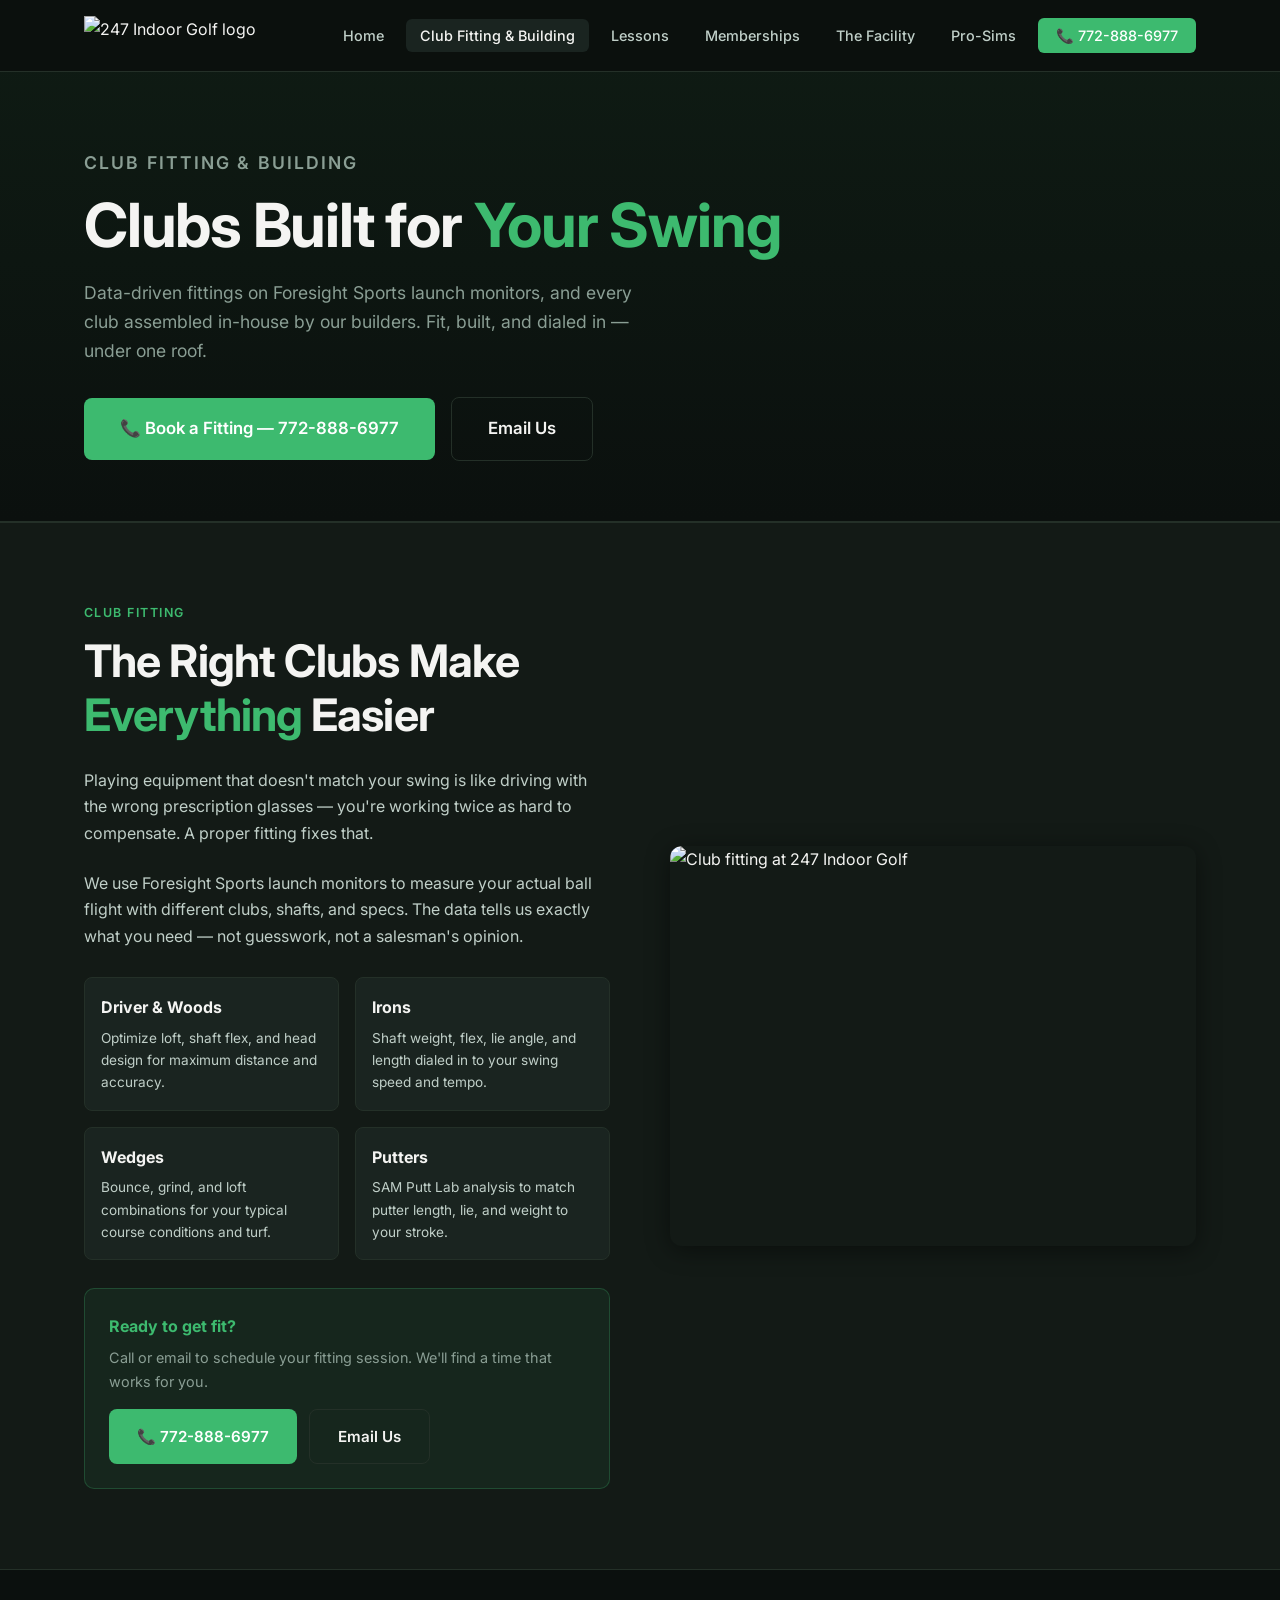
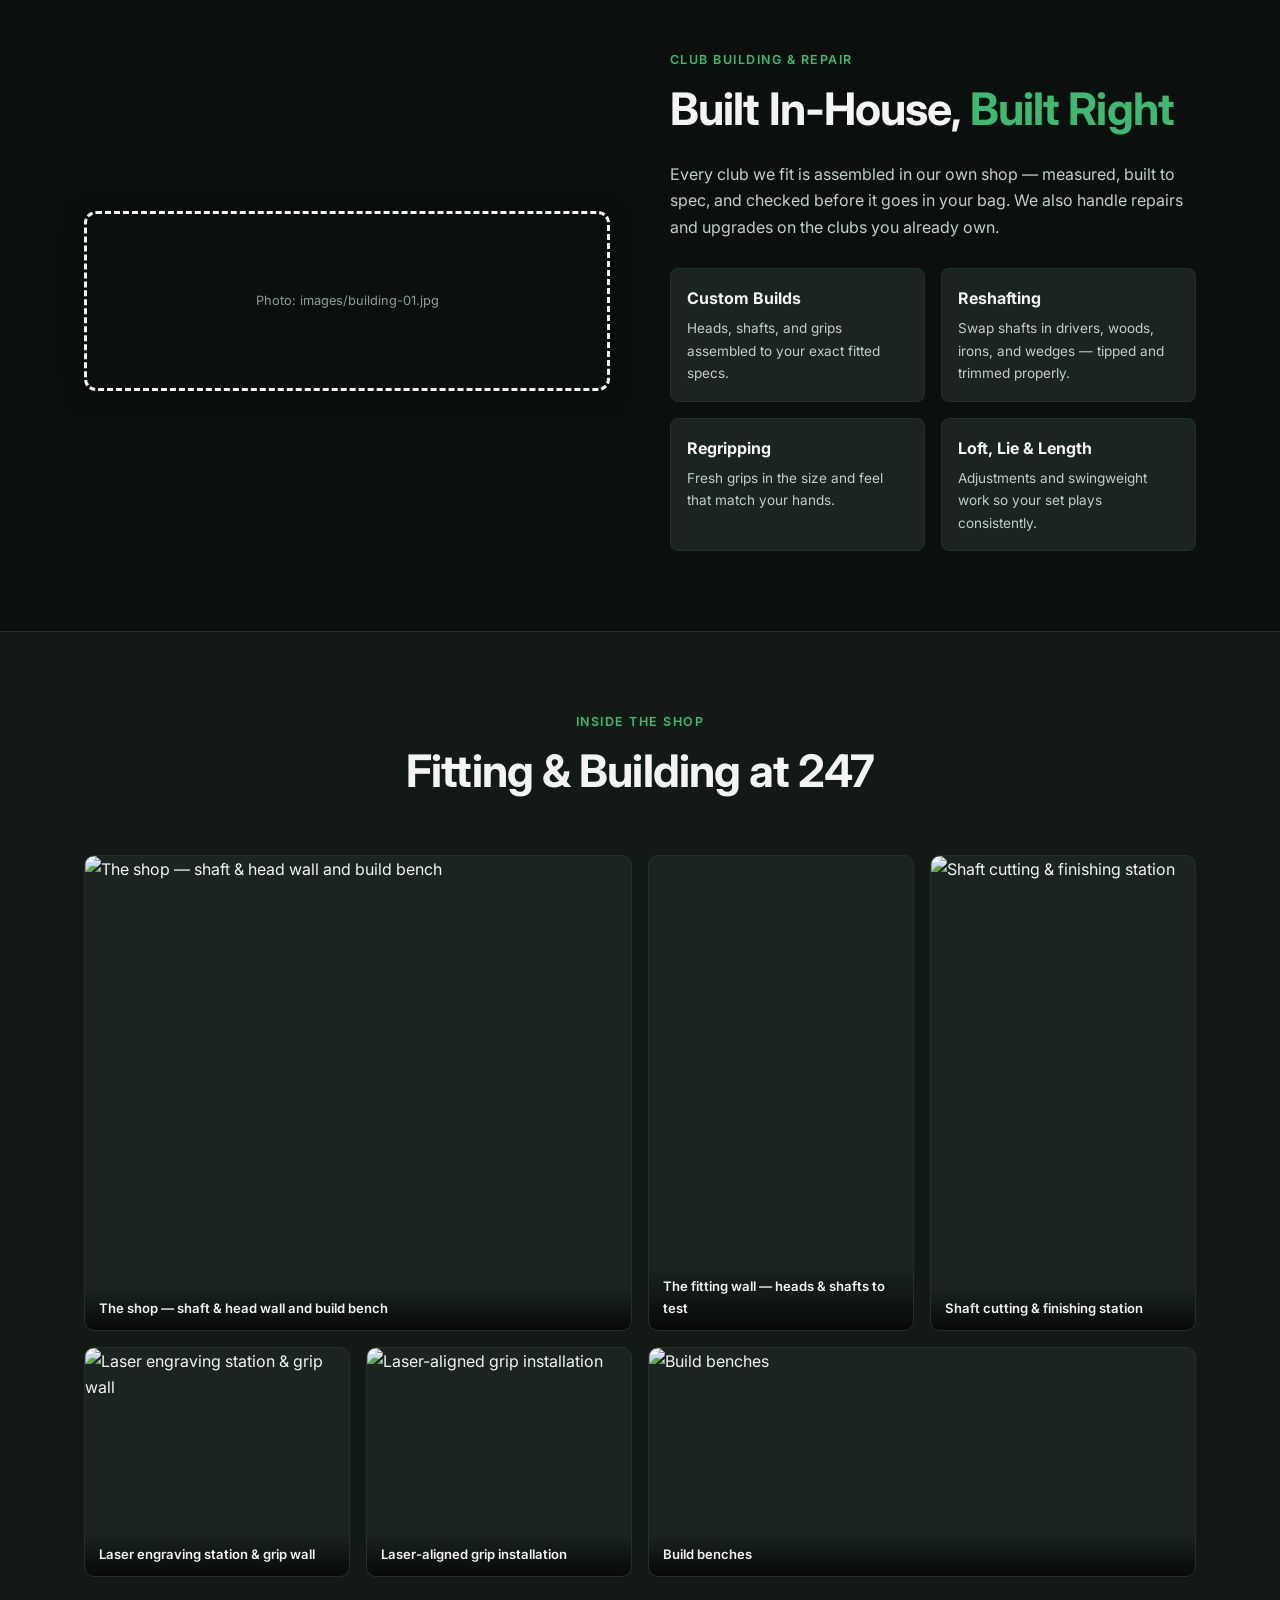
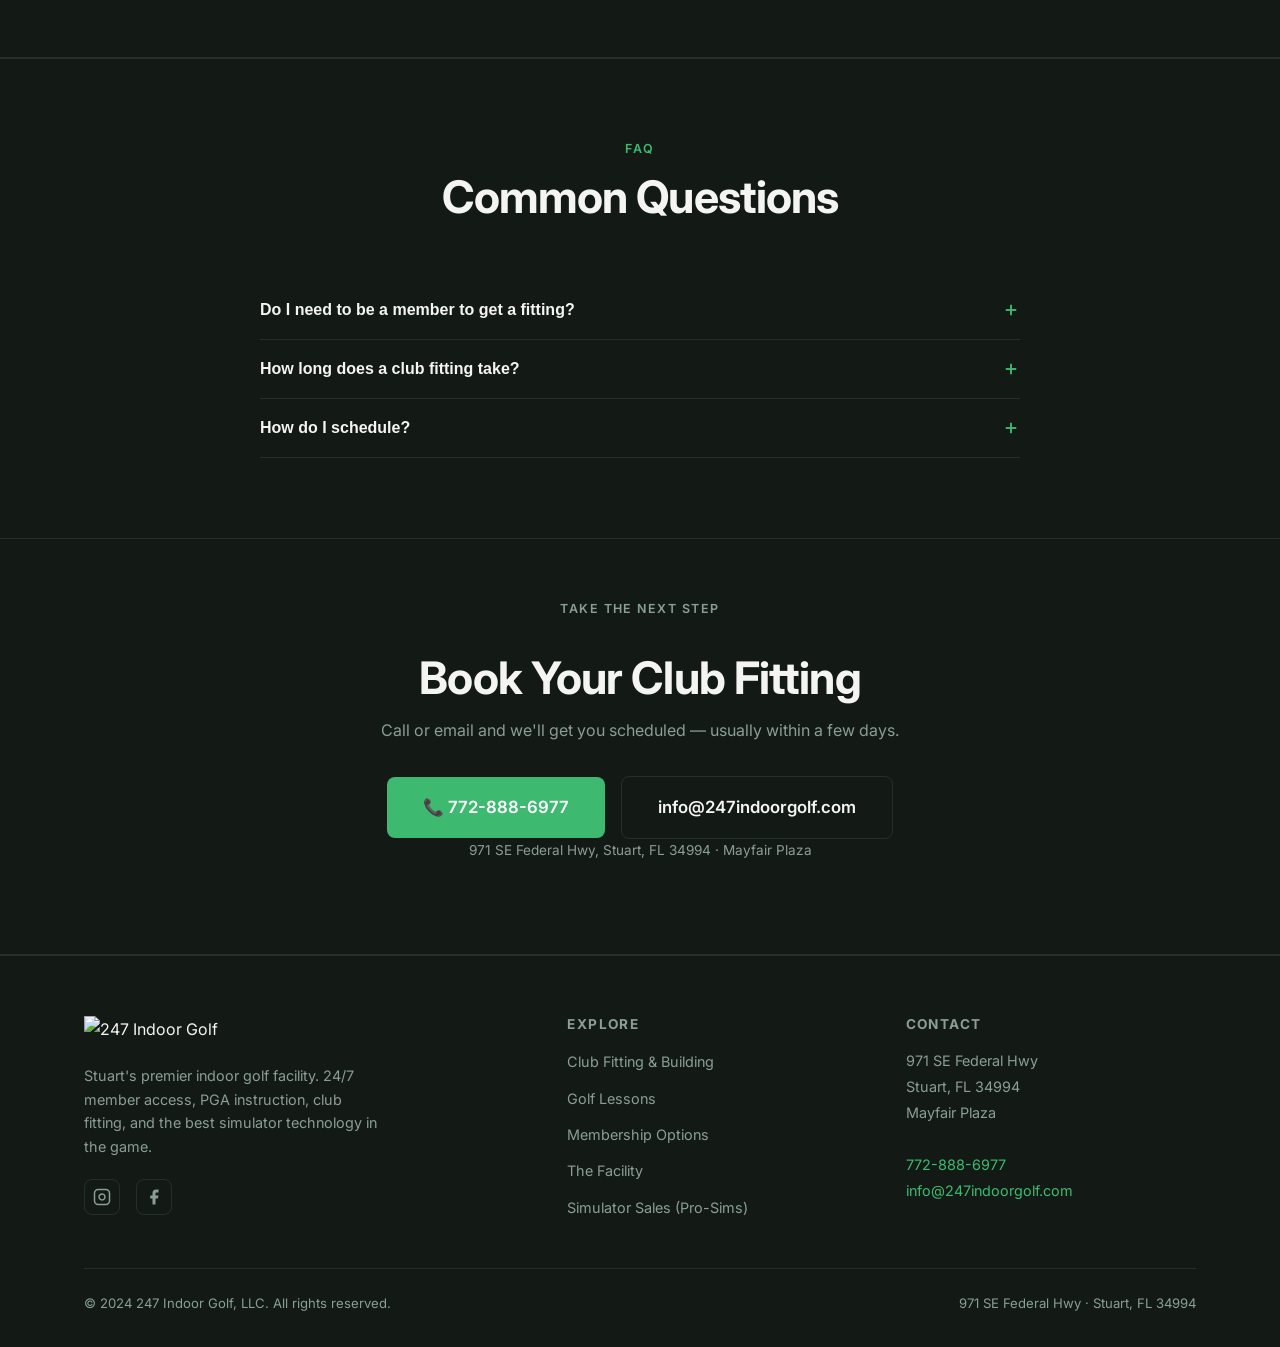
==== club-fitting.html @ b23a5844 "Add files via upload" ====
<!DOCTYPE html>
<html lang="en">
<head>
  <meta charset="UTF-8" />
  <meta name="viewport" content="width=device-width, initial-scale=1.0" />
  <title>Club Fitting &amp; Building — 247 Indoor Golf | Stuart, FL</title>
  <meta name="description" content="Data-driven club fitting and in-house club building, reshafting, and regripping at 247 Indoor Golf in Stuart, FL. Foresight Sports launch monitors. Call 772-888-6977." />
  <link rel="stylesheet" href="style.css" />
  <link rel="preconnect" href="https://fonts.googleapis.com" />
  <link href="https://fonts.googleapis.com/css2?family=Inter:wght@400;500;600;700;800&display=swap" rel="stylesheet" />
</head>
<body>

<!-- ===== NAVIGATION ===== -->
<nav>
  <div class="nav-inner">
    <a href="index.html" class="nav-logo">
      <img src="https://images.squarespace-cdn.com/content/v1/6166316d1df8aa4f96e77c75/2711233c-d9ce-49f9-80e0-e28127aa56ca/24-indoorgolf.png?format=300w" alt="247 Indoor Golf logo" />
    </a>
    <ul class="nav-links">
      <li><a href="index.html">Home</a></li>
      <li><a href="club-fitting.html" class="active">Club Fitting &amp; Building</a></li>
      <li><a href="lessons.html">Lessons</a></li>
      <li><a href="memberships.html">Memberships</a></li>
      <li><a href="facility.html">The Facility</a></li>
      <li><a href="pro-sims.html">Pro-Sims</a></li>
      <li><a href="tel:7728886977" class="nav-cta">📞 772-888-6977</a></li>
    </ul>
    <button class="nav-hamburger" onclick="toggleMenu()" aria-label="Menu">
      <span></span><span></span><span></span>
    </button>
  </div>
</nav>
<div class="mobile-menu" id="mobileMenu">
  <a href="index.html">Home</a>
  <a href="club-fitting.html">Club Fitting &amp; Building</a>
  <a href="lessons.html">Lessons</a>
  <a href="memberships.html">Memberships</a>
  <a href="facility.html">The Facility</a>
  <a href="pro-sims.html">Pro-Sims</a>
  <a href="tel:7728886977" class="mob-cta">📞 Call 772-888-6977</a>
</div>

<!-- ===== PAGE HERO ===== -->
<section class="page-hero" style="background: linear-gradient(180deg, #0f1c14 0%, var(--bg) 100%);">
  <div class="container">
    <p class="eyebrow">Club Fitting &amp; Building</p>
    <h1>Clubs Built for <span class="text-green">Your Swing</span></h1>
    <p>Data-driven fittings on Foresight Sports launch monitors, and every club assembled in-house by our builders. Fit, built, and dialed in — under one roof.</p>
    <div class="flex flex-wrap items-center mt-lg" style="gap:16px; margin-top:32px;">
      <a href="tel:7728886977" class="btn btn-primary btn-lg">📞 Book a Fitting — 772-888-6977</a>
      <a href="mailto:info@247indoorgolf.com" class="btn btn-outline btn-lg">Email Us</a>
    </div>
  </div>
</section>

<!-- ===== CLUB FITTING ===== -->
<section style="background: var(--bg2); border-top: 1px solid var(--border); border-bottom: 1px solid var(--border);">
  <div class="container">
    <div class="two-col flip">
      <div class="two-col-img">
        <img src="https://res.cloudinary.com/dxxf8iuoz/image/upload/v1781009701/facility-fitting-wall.jpg_aljvvd.jpg" alt="Club fitting at 247 Indoor Golf" loading="lazy" />
      </div>
      <div>
        <p class="eyebrow">Club Fitting</p>
        <h2>The Right Clubs Make <span class="text-green">Everything</span> Easier</h2>
        <p class="mt-md">Playing equipment that doesn't match your swing is like driving with the wrong prescription glasses — you're working twice as hard to compensate. A proper fitting fixes that.</p>
        <p class="mt-md">We use Foresight Sports launch monitors to measure your actual ball flight with different clubs, shafts, and specs. The data tells us exactly what you need — not guesswork, not a salesman's opinion.</p>

        <div style="margin-top:28px; display:grid; grid-template-columns:1fr 1fr; gap:16px;">
          <div style="background: var(--bg3); border-radius:8px; padding:16px; border:1px solid var(--border);">
            <div style="font-weight:700; margin-bottom:6px;">Driver &amp; Woods</div>
            <p style="font-size:0.85rem;">Optimize loft, shaft flex, and head design for maximum distance and accuracy.</p>
          </div>
          <div style="background: var(--bg3); border-radius:8px; padding:16px; border:1px solid var(--border);">
            <div style="font-weight:700; margin-bottom:6px;">Irons</div>
            <p style="font-size:0.85rem;">Shaft weight, flex, lie angle, and length dialed in to your swing speed and tempo.</p>
          </div>
          <div style="background: var(--bg3); border-radius:8px; padding:16px; border:1px solid var(--border);">
            <div style="font-weight:700; margin-bottom:6px;">Wedges</div>
            <p style="font-size:0.85rem;">Bounce, grind, and loft combinations for your typical course conditions and turf.</p>
          </div>
          <div style="background: var(--bg3); border-radius:8px; padding:16px; border:1px solid var(--border);">
            <div style="font-weight:700; margin-bottom:6px;">Putters</div>
            <p style="font-size:0.85rem;">SAM Putt Lab analysis to match putter length, lie, and weight to your stroke.</p>
          </div>
        </div>

        <div style="background: rgba(61,186,111,0.08); border: 1px solid rgba(61,186,111,0.25); border-radius: 10px; padding: 24px; margin-top: 28px;">
          <p style="font-weight:700; color:var(--green); margin-bottom:6px;">Ready to get fit?</p>
          <p style="font-size:0.9rem; color:var(--muted);">Call or email to schedule your fitting session. We'll find a time that works for you.</p>
          <div style="display:flex; gap:12px; flex-wrap:wrap; margin-top:16px;">
            <a href="tel:7728886977" class="btn btn-primary">📞 772-888-6977</a>
            <a href="mailto:info@247indoorgolf.com" class="btn btn-outline">Email Us</a>
          </div>
        </div>
      </div>
    </div>
  </div>
</section>
<!-- ===== CLUB BUILDING ===== -->
<section>
  <div class="container">
    <div class="two-col">
      <div class="two-col-img">
        <img src="images/building-01.jpg" alt="Club building workbench at 247 Indoor Golf" loading="lazy" onerror="this.parentNode.classList.add('photo-missing'); this.parentNode.setAttribute('data-file','images/building-01.jpg');" />
      </div>
      <div>
        <p class="eyebrow">Club Building &amp; Repair</p>
        <h2>Built In-House, <span class="text-green">Built Right</span></h2>
        <p class="mt-md">Every club we fit is assembled in our own shop — measured, built to spec, and checked before it goes in your bag. We also handle repairs and upgrades on the clubs you already own.</p>
        <div style="margin-top:28px; display:grid; grid-template-columns:1fr 1fr; gap:16px;">
          <div style="background: var(--bg3); border-radius:8px; padding:16px; border:1px solid var(--border);">
            <div style="font-weight:700; margin-bottom:6px;">Custom Builds</div>
            <p style="font-size:0.85rem;">Heads, shafts, and grips assembled to your exact fitted specs.</p>
          </div>
          <div style="background: var(--bg3); border-radius:8px; padding:16px; border:1px solid var(--border);">
            <div style="font-weight:700; margin-bottom:6px;">Reshafting</div>
            <p style="font-size:0.85rem;">Swap shafts in drivers, woods, irons, and wedges — tipped and trimmed properly.</p>
          </div>
          <div style="background: var(--bg3); border-radius:8px; padding:16px; border:1px solid var(--border);">
            <div style="font-weight:700; margin-bottom:6px;">Regripping</div>
            <p style="font-size:0.85rem;">Fresh grips in the size and feel that match your hands.</p>
          </div>
          <div style="background: var(--bg3); border-radius:8px; padding:16px; border:1px solid var(--border);">
            <div style="font-weight:700; margin-bottom:6px;">Loft, Lie &amp; Length</div>
            <p style="font-size:0.85rem;">Adjustments and swingweight work so your set plays consistently.</p>
          </div>
        </div>
      </div>
    </div>
  </div>
</section>

<!-- ===== PHOTO GALLERY ===== -->
<section style="background: var(--bg2); border-top: 1px solid var(--border); border-bottom: 1px solid var(--border);">
  <div class="container">
    <div class="section-header text-center">
      <p class="eyebrow">Inside the Shop</p>
      <h2 class="section-title">Fitting &amp; Building at 247</h2>
    </div>
    <div class="gallery-grid">
      <figure class="gallery-item big"><img src="images/fitting-01.jpg" alt="The shop — shaft &amp; head wall and build bench" loading="lazy" /><figcaption>The shop — shaft &amp; head wall and build bench</figcaption></figure>
      <figure class="gallery-item tall"><video src="images/fitting-wall.mp4" poster="images/fitting-wall-poster.jpg" autoplay muted loop playsinline preload="metadata" aria-label="Walking the fitting wall"></video><figcaption>The fitting wall — heads &amp; shafts to test</figcaption></figure>
      <figure class="gallery-item tall"><img src="images/building-02.jpg" alt="Shaft cutting &amp; finishing station" loading="lazy" /><figcaption>Shaft cutting &amp; finishing station</figcaption></figure>
      <figure class="gallery-item"><img src="images/building-03.jpg" alt="Laser engraving station &amp; grip wall" loading="lazy" /><figcaption>Laser engraving station &amp; grip wall</figcaption></figure>
      <figure class="gallery-item"><img src="images/building-04.jpg" alt="Laser-aligned grip installation" loading="lazy" /><figcaption>Laser-aligned grip installation</figcaption></figure>
      <figure class="gallery-item wide"><img src="images/building-05.jpg" alt="Build benches" loading="lazy" /><figcaption>Build benches</figcaption></figure>
    </div>
  </div>
</section>

<!-- ===== FAQ ===== -->
<section style="background: var(--bg2); border-top: 1px solid var(--border);">
  <div class="container">
    <div class="section-header text-center">
      <p class="eyebrow">FAQ</p>
      <h2 class="section-title">Common Questions</h2>
    </div>
    <div class="faq-list">
      <div class="faq-item">
        <button class="faq-question" onclick="toggleFaq(this)" aria-expanded="false">
          Do I need to be a member to get a fitting?
          <svg width="18" height="18" fill="none" stroke="currentColor" stroke-width="2.5" viewBox="0 0 24 24"><line x1="12" y1="5" x2="12" y2="19"/><line x1="5" y1="12" x2="19" y2="12"/></svg>
        </button>
        <div class="faq-answer">No — fittings and club building are open to everyone. Members can come back anytime to practice with their new clubs on the same launch monitors.</div>
      </div>
      <div class="faq-item">
        <button class="faq-question" onclick="toggleFaq(this)" aria-expanded="false">
          How long does a club fitting take?
          <svg width="18" height="18" fill="none" stroke="currentColor" stroke-width="2.5" viewBox="0 0 24 24"><line x1="12" y1="5" x2="12" y2="19"/><line x1="5" y1="12" x2="19" y2="12"/></svg>
        </button>
        <div class="faq-answer">A full-bag fitting typically takes 2–3 hours. Individual category fittings (irons only, driver only, putter only) usually take 60–90 minutes. We'll give you a clear time estimate when you schedule.</div>
      </div>
      <div class="faq-item">
        <button class="faq-question" onclick="toggleFaq(this)" aria-expanded="false">
          How do I schedule?
          <svg width="18" height="18" fill="none" stroke="currentColor" stroke-width="2.5" viewBox="0 0 24 24"><line x1="12" y1="5" x2="12" y2="19"/><line x1="5" y1="12" x2="19" y2="12"/></svg>
        </button>
        <div class="faq-answer">Just call or email us. We'll find a time that works with your schedule. Call 772-888-6977 or email info@247indoorgolf.com.</div>
      </div>
    </div>
  </div>
</section>

<!-- ===== BOTTOM CTA ===== -->
<section class="cta-band">
  <div class="container">
    <p class="eyebrow">Take the Next Step</p>
    <h2>Book Your Club Fitting</h2>
    <p>Call or email and we'll get you scheduled — usually within a few days.</p>
    <div class="cta-actions">
      <a href="tel:7728886977" class="btn btn-primary btn-lg">📞 772-888-6977</a>
      <a href="mailto:info@247indoorgolf.com" class="btn btn-outline btn-lg">info@247indoorgolf.com</a>
    </div>
    <p class="mt-md text-muted" style="font-size:0.85rem;">971 SE Federal Hwy, Stuart, FL 34994 · Mayfair Plaza</p>
  </div>
</section>
<!-- ===== FOOTER ===== -->
<footer>
  <div class="container">
    <div class="footer-grid">
      <div class="footer-brand">
        <img src="https://images.squarespace-cdn.com/content/v1/6166316d1df8aa4f96e77c75/2711233c-d9ce-49f9-80e0-e28127aa56ca/24-indoorgolf.png?format=300w" alt="247 Indoor Golf" style="height:36px; width:auto; margin-bottom:12px;" />
        <p>Stuart's premier indoor golf facility. 24/7 member access, PGA instruction, club fitting, and the best simulator technology in the game.</p>
        <div class="social-links mt-md" style="margin-top:20px;">
          <a href="https://www.instagram.com/247_indoor_golf" target="_blank" rel="noopener" aria-label="Instagram">
            <svg width="18" height="18" fill="none" stroke="currentColor" stroke-width="2" viewBox="0 0 24 24"><rect x="2" y="2" width="20" height="20" rx="5" ry="5"/><path d="M16 11.37A4 4 0 1112.63 8 4 4 0 0116 11.37z"/><line x1="17.5" y1="6.5" x2="17.51" y2="6.5"/></svg>
          </a>
          <a href="https://www.facebook.com/247-Indoor-Golf-103747158373709" target="_blank" rel="noopener" aria-label="Facebook">
            <svg width="18" height="18" fill="currentColor" viewBox="0 0 24 24"><path d="M18 2h-3a5 5 0 00-5 5v3H7v4h3v8h4v-8h3l1-4h-4V7a1 1 0 011-1h3z"/></svg>
          </a>
        </div>
      </div>
      <div class="footer-col">
        <h4>Explore</h4>
        <ul class="footer-links">
          <li><a href="club-fitting.html">Club Fitting &amp; Building</a></li>
          <li><a href="lessons.html">Golf Lessons</a></li>
          <li><a href="memberships.html">Membership Options</a></li>
          <li><a href="facility.html">The Facility</a></li>
          <li><a href="pro-sims.html">Simulator Sales (Pro-Sims)</a></li>
        </ul>
      </div>
      <div class="footer-col footer-contact">
        <h4>Contact</h4>
        <p>971 SE Federal Hwy<br />Stuart, FL 34994<br />Mayfair Plaza<br /><br /><a href="tel:7728886977">772-888-6977</a><br /><a href="mailto:info@247indoorgolf.com">info@247indoorgolf.com</a></p>
      </div>
    </div>
    <div class="footer-bottom">
      <p>© 2024 247 Indoor Golf, LLC. All rights reserved.</p>
      <p style="color:var(--muted); font-size:0.82rem;">971 SE Federal Hwy · Stuart, FL 34994</p>
    </div>
  </div>
</footer>

<script>
function toggleMenu() {
  const m = document.getElementById('mobileMenu');
  m.classList.toggle('open');
}
document.addEventListener('click', function(e) {
  const menu = document.getElementById('mobileMenu');
  const btn = document.querySelector('.nav-hamburger');
  if (!menu.contains(e.target) && !btn.contains(e.target)) menu.classList.remove('open');
});
function toggleFaq(btn) {
  const expanded = btn.getAttribute('aria-expanded') === 'true';
  document.querySelectorAll('.faq-question').forEach(b => b.setAttribute('aria-expanded','false'));
  document.querySelectorAll('.faq-answer').forEach(a => a.classList.remove('open'));
  if (!expanded) {
    btn.setAttribute('aria-expanded','true');
    btn.nextElementSibling.classList.add('open');
  }
}
</script>
</body>
</html>
---- style.css ----
/* =============================================
   247 Indoor Golf — Global Stylesheet
   ============================================= */

/* --- Reset & Base --- */
*, *::before, *::after { box-sizing: border-box; margin: 0; padding: 0; }

:root {
  --bg:         #0b100e;
  --bg2:        #131a16;
  --bg3:        #1a2420;
  --green:      #3dba6f;
  --green-dark: #2a9456;
  --gold:       #c9a84c;
  --white:      #f4f4f2;
  --muted:      #8a9e94;
  --border:     #243028;
  --nav-h:      72px;
  --radius:     8px;
  --shadow:     0 4px 24px rgba(0,0,0,0.45);
}

html { scroll-behavior: smooth; }

body {
  background: var(--bg);
  color: var(--white);
  font-family: 'Inter', 'Segoe UI', system-ui, sans-serif;
  font-size: 16px;
  line-height: 1.65;
  -webkit-font-smoothing: antialiased;
}

img { display: block; max-width: 100%; height: auto; }
a  { color: inherit; text-decoration: none; }

/* --- Typography --- */
h1,h2,h3,h4 { font-weight: 700; line-height: 1.2; letter-spacing: -0.02em; }
h1 { font-size: clamp(2.2rem, 5vw, 3.8rem); }
h2 { font-size: clamp(1.8rem, 3.5vw, 2.8rem); }
h3 { font-size: clamp(1.2rem, 2vw, 1.5rem); }
h4 { font-size: 1.1rem; }
p  { color: #c0cfc8; }

.eyebrow {
  font-size: 0.78rem;
  font-weight: 600;
  letter-spacing: 0.12em;
  text-transform: uppercase;
  color: var(--green);
  margin-bottom: 0.75rem;
}

.section-title { margin-bottom: 1rem; }
.section-intro  { max-width: 640px; color: var(--muted); font-size: 1.05rem; margin-top: 0.5rem; }

/* --- Layout --- */
.container { max-width: 1160px; margin: 0 auto; padding: 0 24px; }
section { padding: 80px 0; }
.section-header { margin-bottom: 56px; }

/* --- Buttons --- */
.btn {
  display: inline-flex;
  align-items: center;
  gap: 8px;
  padding: 14px 28px;
  border-radius: var(--radius);
  font-weight: 600;
  font-size: 0.95rem;
  cursor: pointer;
  transition: all 0.18s ease;
  border: none;
  white-space: nowrap;
}
.btn-primary {
  background: var(--green);
  color: #fff;
}
.btn-primary:hover { background: var(--green-dark); transform: translateY(-1px); box-shadow: 0 6px 20px rgba(61,186,111,0.35); }

.btn-outline {
  background: transparent;
  color: var(--white);
  border: 1.5px solid var(--border);
}
.btn-outline:hover { border-color: var(--green); color: var(--green); }

.btn-gold {
  background: var(--gold);
  color: #0b100e;
}
.btn-gold:hover { background: #b8923e; transform: translateY(-1px); }

.btn-lg { padding: 17px 36px; font-size: 1.05rem; }
.btn-sm { padding: 10px 20px; font-size: 0.85rem; }

/* --- Navigation --- */
nav {
  position: fixed;
  top: 0; left: 0; right: 0;
  z-index: 1000;
  height: var(--nav-h);
  background: rgba(11,16,14,0.92);
  backdrop-filter: blur(12px);
  border-bottom: 1px solid var(--border);
  display: flex;
  align-items: center;
}

.nav-inner {
  max-width: 1160px;
  margin: 0 auto;
  padding: 0 24px;
  width: 100%;
  display: flex;
  align-items: center;
  justify-content: space-between;
}

.nav-logo { display: flex; align-items: center; gap: 10px; }
.nav-logo img { height: 40px; width: auto; }
.nav-logo-text { font-size: 1.15rem; font-weight: 700; letter-spacing: -0.01em; }
.nav-logo-text span { color: var(--green); }

.nav-links {
  display: flex;
  align-items: center;
  gap: 8px;
  list-style: none;
}
.nav-links a {
  padding: 8px 14px;
  border-radius: 6px;
  font-size: 0.9rem;
  font-weight: 500;
  color: #c0cfc8;
  transition: color 0.15s, background 0.15s;
}
.nav-links a:hover, .nav-links a.active { color: var(--white); background: var(--bg3); }
.nav-links .nav-cta { background: var(--green); color: #fff; padding: 9px 18px; }
.nav-links .nav-cta:hover { background: var(--green-dark); }

.nav-hamburger { display: none; flex-direction: column; gap: 5px; cursor: pointer; padding: 8px; }
.nav-hamburger span { display: block; width: 24px; height: 2px; background: var(--white); border-radius: 2px; transition: all 0.2s; }

/* Mobile nav */
.mobile-menu {
  display: none;
  position: fixed;
  top: var(--nav-h);
  left: 0; right: 0;
  background: var(--bg2);
  border-bottom: 1px solid var(--border);
  padding: 20px 24px 28px;
  z-index: 999;
  flex-direction: column;
  gap: 4px;
}
.mobile-menu.open { display: flex; }
.mobile-menu a {
  display: block;
  padding: 12px 16px;
  border-radius: 6px;
  font-size: 1rem;
  font-weight: 500;
  color: #c0cfc8;
}
.mobile-menu a:hover { color: var(--white); background: var(--bg3); }
.mobile-menu .mob-cta { margin-top: 12px; background: var(--green); color: #fff; text-align: center; border-radius: var(--radius); padding: 14px; font-weight: 600; }

/* --- Hero --- */
.hero {
  min-height: 100vh;
  display: flex;
  align-items: center;
  position: relative;
  overflow: hidden;
  padding-top: var(--nav-h);
}

.hero-bg {
  position: absolute;
  inset: 0;
  background-image: url('https://res.cloudinary.com/dxxf8iuoz/image/upload/v1781009705/facility-overview.jpg_sojxbh.jpg');
  background-size: cover;
  background-position: center;
  filter: brightness(0.3);
}

.hero-gradient {
  position: absolute;
  inset: 0;
  background: linear-gradient(135deg, rgba(11,16,14,0.85) 40%, rgba(61,186,111,0.08) 100%);
}

.hero-content {
  position: relative;
  z-index: 2;
  max-width: 720px;
}

.hero-badge {
  display: inline-flex;
  align-items: center;
  gap: 8px;
  background: rgba(61,186,111,0.15);
  border: 1px solid rgba(61,186,111,0.3);
  color: var(--green);
  padding: 6px 14px;
  border-radius: 100px;
  font-size: 0.82rem;
  font-weight: 600;
  letter-spacing: 0.06em;
  text-transform: uppercase;
  margin-bottom: 24px;
}

.hero h1 { margin-bottom: 20px; }
.hero h1 em { font-style: normal; color: var(--green); }
.hero p { font-size: 1.15rem; color: #b0c4bb; max-width: 560px; margin-bottom: 36px; }

.hero-actions { display: flex; flex-wrap: wrap; gap: 14px; align-items: center; margin-bottom: 48px; }
.hero-phone { font-size: 1.4rem; font-weight: 700; color: var(--white); display: flex; align-items: center; gap: 10px; }
.hero-phone svg { color: var(--green); }

.hero-stats {
  display: flex;
  gap: 40px;
  flex-wrap: wrap;
}
.hero-stat .num { font-size: 2rem; font-weight: 800; color: var(--green); line-height: 1; }
.hero-stat .lbl { font-size: 0.8rem; color: var(--muted); margin-top: 4px; text-transform: uppercase; letter-spacing: 0.08em; }

/* --- Feature Cards --- */
.features-grid {
  display: grid;
  grid-template-columns: repeat(auto-fit, minmax(240px, 1fr));
  gap: 20px;
}

.feature-card {
  background: var(--bg2);
  border: 1px solid var(--border);
  border-radius: 12px;
  padding: 28px;
  transition: border-color 0.2s, transform 0.2s;
}
.feature-card:hover { border-color: var(--green); transform: translateY(-3px); }

.feature-icon {
  width: 48px; height: 48px;
  background: rgba(61,186,111,0.12);
  border-radius: 10px;
  display: flex; align-items: center; justify-content: center;
  margin-bottom: 16px;
  color: var(--green);
}
.feature-card h3 { margin-bottom: 8px; font-size: 1.1rem; }
.feature-card p { font-size: 0.9rem; }

/* --- CTA Bands --- */
.cta-band {
  background: var(--bg2);
  border-top: 1px solid var(--border);
  border-bottom: 1px solid var(--border);
  padding: 60px 0;
  text-align: center;
}
.cta-band h2 { margin-bottom: 12px; }
.cta-band p { color: var(--muted); max-width: 520px; margin: 0 auto 32px; }
.cta-actions { display: flex; justify-content: center; flex-wrap: wrap; gap: 16px; align-items: center; }
.cta-phone { font-size: 1.6rem; font-weight: 800; color: var(--green); }

/* --- Pricing --- */
.pricing-grid {
  display: grid;
  grid-template-columns: repeat(auto-fit, minmax(280px, 1fr));
  gap: 20px;
}

.price-card {
  background: var(--bg2);
  border: 1px solid var(--border);
  border-radius: 12px;
  padding: 32px;
  position: relative;
}
.price-card.featured {
  border-color: var(--green);
  background: linear-gradient(145deg, var(--bg2), #0f2018);
}
.price-badge {
  position: absolute;
  top: -12px; left: 50%; transform: translateX(-50%);
  background: var(--green);
  color: #fff;
  font-size: 0.72rem;
  font-weight: 700;
  letter-spacing: 0.08em;
  text-transform: uppercase;
  padding: 4px 14px;
  border-radius: 100px;
  white-space: nowrap;
}
.price-amount { font-size: 2.4rem; font-weight: 800; line-height: 1; margin: 16px 0 4px; }
.price-amount span { font-size: 1rem; font-weight: 400; color: var(--muted); }
.price-desc { font-size: 0.88rem; color: var(--muted); margin-bottom: 24px; }

.price-list { list-style: none; margin-bottom: 28px; }
.price-list li {
  display: flex; align-items: flex-start; gap: 10px;
  font-size: 0.9rem; color: #c0cfc8;
  padding: 7px 0;
  border-bottom: 1px solid var(--border);
}
.price-list li:last-child { border-bottom: none; }
.price-list li svg { color: var(--green); flex-shrink: 0; margin-top: 2px; }

/* --- Two-col layout --- */
.two-col {
  display: grid;
  grid-template-columns: 1fr 1fr;
  gap: 60px;
  align-items: center;
}
.two-col.flip { direction: rtl; }
.two-col.flip > * { direction: ltr; }

.two-col-img {
  border-radius: 12px;
  overflow: hidden;
  box-shadow: var(--shadow);
}
.two-col-img img { width: 100%; height: 400px; object-fit: cover; }

/* --- Testimonials --- */
.testimonials-grid {
  display: grid;
  grid-template-columns: repeat(auto-fit, minmax(300px, 1fr));
  gap: 20px;
}
.testimonial-card {
  background: var(--bg2);
  border: 1px solid var(--border);
  border-radius: 12px;
  padding: 28px;
}
.testimonial-stars { color: var(--gold); font-size: 1.1rem; margin-bottom: 12px; }
.testimonial-text { font-size: 0.95rem; color: #c0cfc8; margin-bottom: 20px; font-style: italic; }
.testimonial-author { font-weight: 600; font-size: 0.88rem; }
.testimonial-role { font-size: 0.8rem; color: var(--muted); }

/* --- Footer --- */
footer {
  background: var(--bg2);
  border-top: 1px solid var(--border);
  padding: 60px 0 32px;
}
.footer-grid {
  display: grid;
  grid-template-columns: 1.5fr 1fr 1fr;
  gap: 48px;
  margin-bottom: 48px;
}
.footer-brand p { font-size: 0.9rem; color: var(--muted); margin-top: 12px; max-width: 300px; }
.footer-col h4 { font-size: 0.85rem; font-weight: 700; text-transform: uppercase; letter-spacing: 0.1em; color: var(--muted); margin-bottom: 16px; }
.footer-links { list-style: none; display: flex; flex-direction: column; gap: 10px; }
.footer-links a { font-size: 0.9rem; color: #8a9e94; transition: color 0.15s; }
.footer-links a:hover { color: var(--white); }
.footer-contact p { font-size: 0.9rem; color: #8a9e94; line-height: 1.8; }
.footer-contact a { color: var(--green); }
.footer-contact a:hover { color: var(--green-dark); }
.footer-bottom {
  border-top: 1px solid var(--border);
  padding-top: 24px;
  display: flex;
  justify-content: space-between;
  align-items: center;
  flex-wrap: wrap;
  gap: 12px;
}
.footer-bottom p { font-size: 0.82rem; color: var(--muted); }
.social-links { display: flex; gap: 16px; }
.social-links a {
  width: 36px; height: 36px;
  border: 1px solid var(--border);
  border-radius: 8px;
  display: flex; align-items: center; justify-content: center;
  color: var(--muted);
  transition: all 0.15s;
}
.social-links a:hover { border-color: var(--green); color: var(--green); }

/* --- Page Hero (inner pages) --- */
.page-hero {
  padding: calc(var(--nav-h) + 60px) 0 60px;
  background: linear-gradient(180deg, var(--bg2) 0%, var(--bg) 100%);
  border-bottom: 1px solid var(--border);
}
.page-hero .eyebrow { margin-bottom: 12px; }
.page-hero p { font-size: 1.1rem; color: var(--muted); max-width: 580px; margin-top: 16px; }

/* --- Accordion / FAQ --- */
.faq-list { max-width: 760px; margin: 0 auto; }
.faq-item {
  border-bottom: 1px solid var(--border);
}
.faq-question {
  width: 100%;
  background: none;
  border: none;
  color: var(--white);
  font-size: 1rem;
  font-weight: 600;
  text-align: left;
  padding: 20px 0;
  cursor: pointer;
  display: flex;
  justify-content: space-between;
  align-items: center;
  gap: 16px;
}
.faq-question svg { flex-shrink: 0; color: var(--green); transition: transform 0.2s; }
.faq-question[aria-expanded="true"] svg { transform: rotate(45deg); }
.faq-answer { font-size: 0.93rem; color: #b0c4bb; max-height: 0; overflow: hidden; transition: max-height 0.3s ease; padding-bottom: 0; }
.faq-answer.open { max-height: 400px; padding-bottom: 20px; }

/* --- Tag chips --- */
.tag {
  display: inline-block;
  background: rgba(61,186,111,0.12);
  color: var(--green);
  border: 1px solid rgba(61,186,111,0.25);
  border-radius: 100px;
  padding: 4px 12px;
  font-size: 0.78rem;
  font-weight: 600;
}

/* --- Divider --- */
.divider { height: 1px; background: var(--border); margin: 0; }

/* --- Utility --- */
.text-green { color: var(--green); }
.text-gold  { color: var(--gold); }
.text-muted { color: var(--muted); }
.text-center { text-align: center; }
.mt-sm { margin-top: 12px; }
.mt-md { margin-top: 24px; }
.mt-lg { margin-top: 48px; }
.mb-sm { margin-bottom: 12px; }
.mb-md { margin-bottom: 24px; }
.w-full { width: 100%; }
.gap-sm { gap: 8px; }
.flex { display: flex; }
.flex-col { flex-direction: column; }
.items-center { align-items: center; }
.flex-wrap { flex-wrap: wrap; }

/* --- Responsive --- */
@media (max-width: 900px) {
  .two-col { grid-template-columns: 1fr; gap: 36px; }
  .two-col.flip { direction: ltr; }
  .footer-grid { grid-template-columns: 1fr 1fr; }
}

@media (max-width: 640px) {
  section { padding: 56px 0; }
  .hero { min-height: 95vh; }
  .hero-stats { gap: 24px; }
  .nav-links { display: none; }
  .nav-hamburger { display: flex; }
  .footer-grid { grid-template-columns: 1fr; gap: 32px; }
  .two-col-img img { height: 260px; }
  .pricing-grid { grid-template-columns: 1fr; }
  .footer-bottom { flex-direction: column; align-items: flex-start; }
}

/* --- Club Fitting gallery --- */
.photo-banner { border-radius: 12px; overflow: hidden; border: 1px solid var(--border); }
.photo-banner img { width: 100%; height: 460px; object-fit: cover; display: block; }
.gallery-grid { display: grid; grid-template-columns: repeat(4, 1fr); grid-auto-rows: 230px; gap: 16px; }
.gallery-item { position: relative; margin: 0; border-radius: 10px; overflow: hidden; border: 1px solid var(--border); background: var(--bg3); }
.gallery-item.big { grid-column: span 2; grid-row: span 2; }
.gallery-item.tall { grid-row: span 2; }
.gallery-item.wide { grid-column: span 2; }
.gallery-item img, .gallery-item video { width: 100%; height: 100%; object-fit: cover; display: block; transition: transform 0.3s; }
.gallery-item:hover img { transform: scale(1.04); }
.gallery-item figcaption { position: absolute; left: 0; right: 0; bottom: 0; padding: 10px 14px; font-size: 0.82rem; font-weight: 600; background: linear-gradient(transparent, rgba(0,0,0,0.75)); color: var(--white); }
.photo-missing img { display: none; }
.photo-missing { display: flex; align-items: center; justify-content: center; min-height: 180px; border-style: dashed; }
.photo-missing::before { content: "Photo: " attr(data-file); color: var(--muted); font-size: 0.8rem; padding: 16px; text-align: center; }
@media (max-width: 1150px) {
  .nav-links { display: none; }
  .nav-hamburger { display: flex; }
}
@media (max-width: 900px) {
  .gallery-grid { grid-template-columns: repeat(2, 1fr); grid-auto-rows: 180px; }
  .photo-banner img { height: 300px; }
}
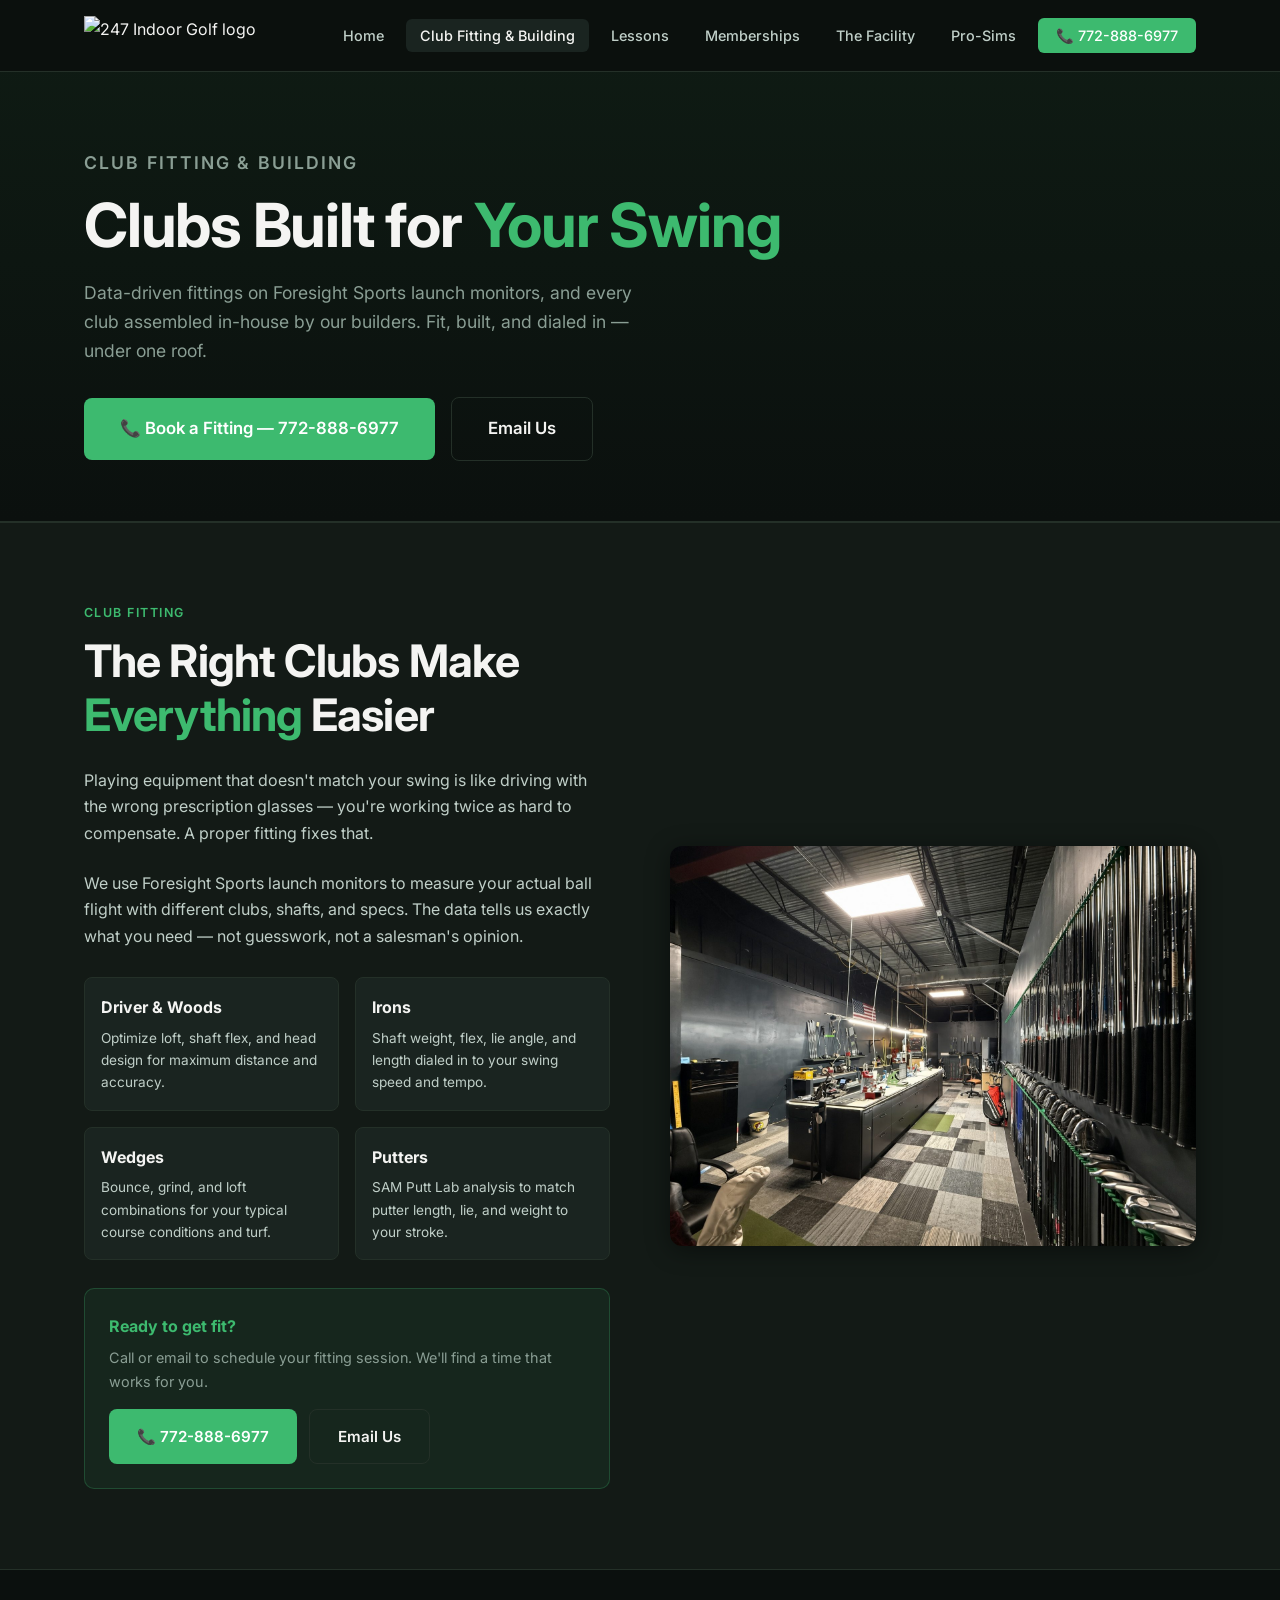
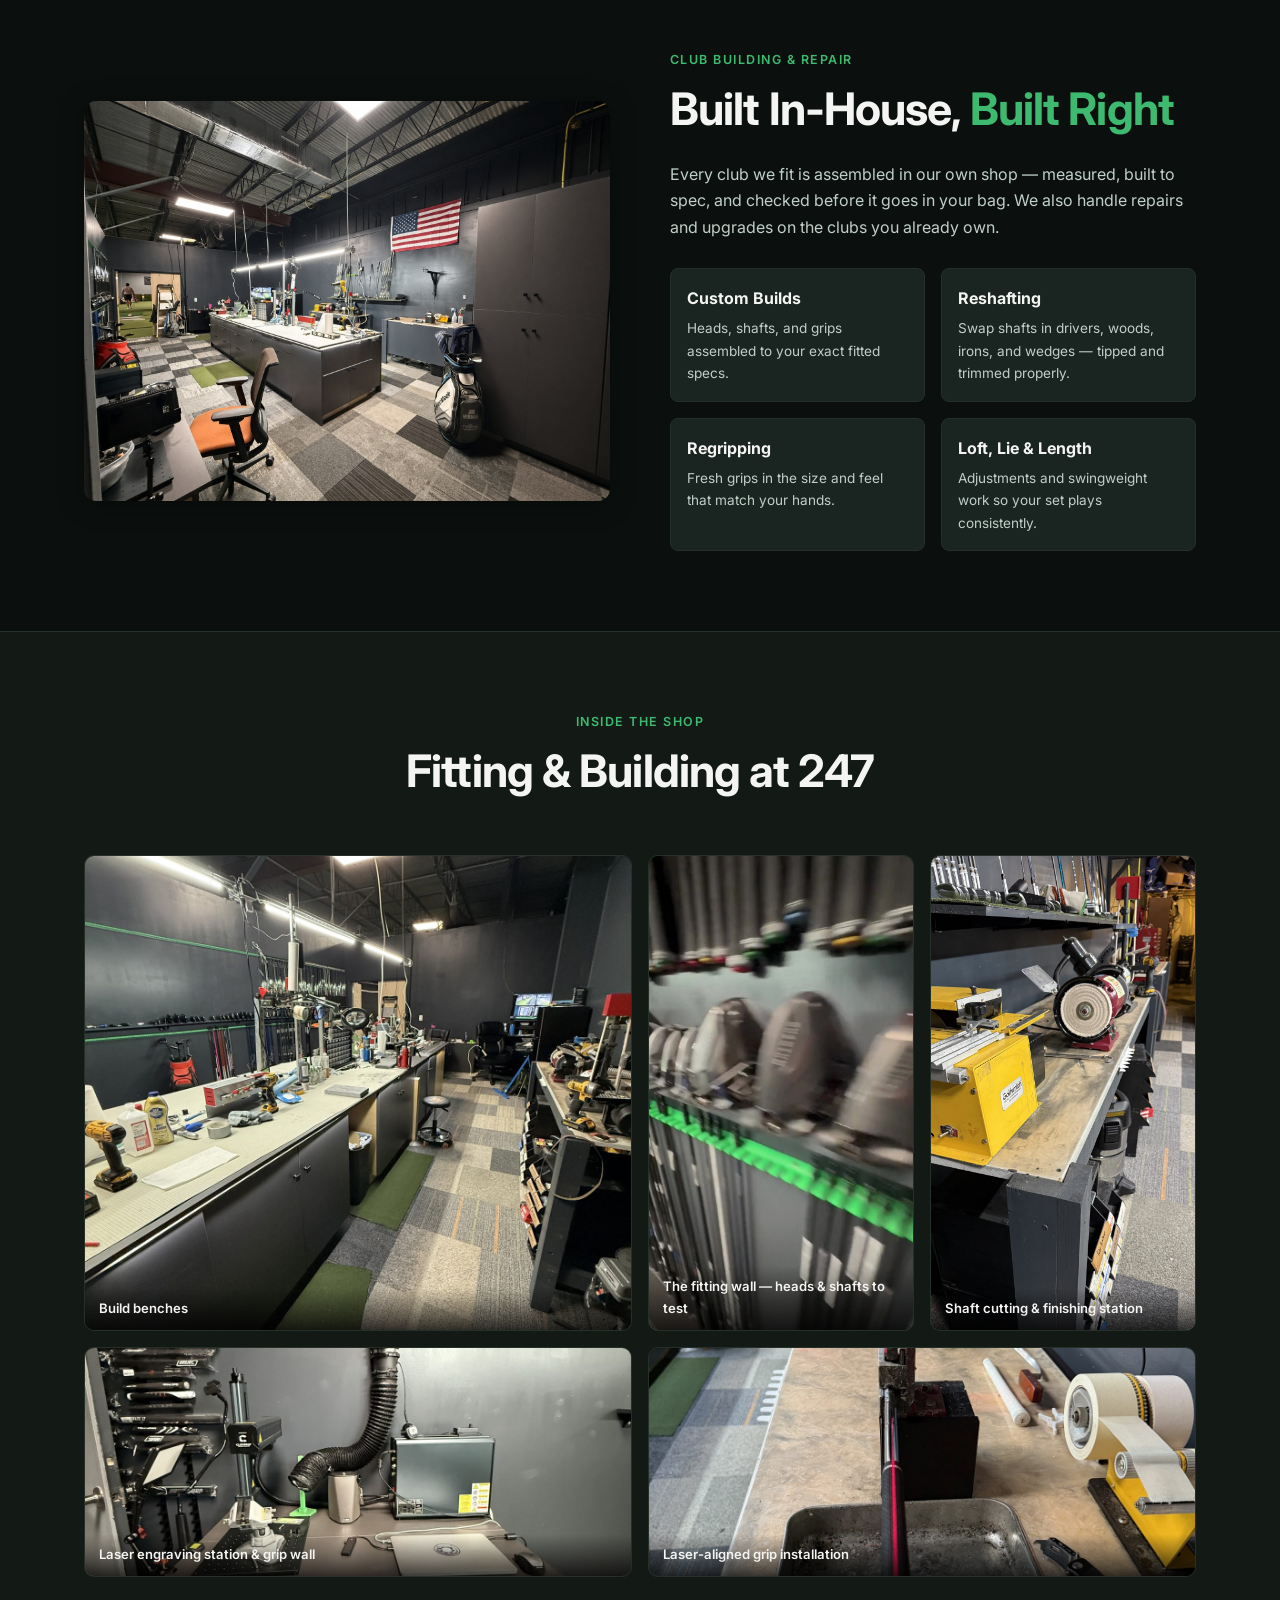
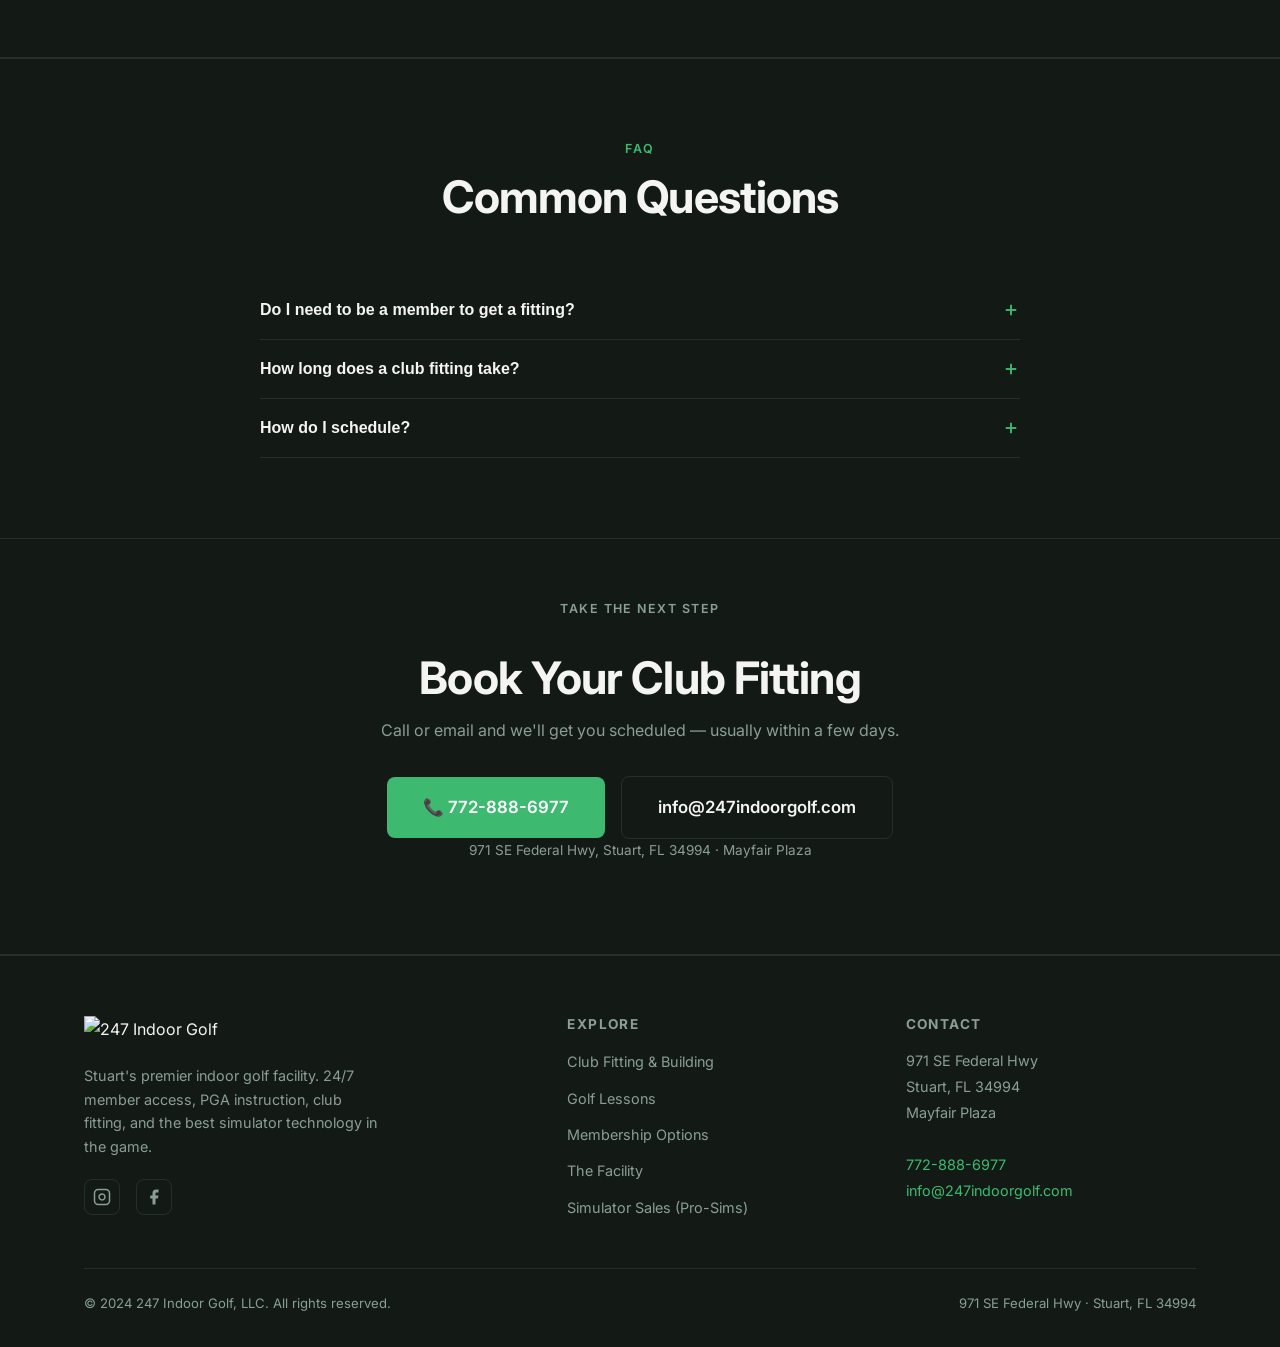
==== commit e0c4e63c: "Club Fitting: replace old PXG fitting-wall photo with shop photo, rearrange gallery Co-Authored-By: " ====
--- a/club-fitting.html
+++ b/club-fitting.html
@@ -59,7 +59,7 @@
   <div class="container">
     <div class="two-col flip">
       <div class="two-col-img">
-        <img src="https://res.cloudinary.com/dxxf8iuoz/image/upload/v1781009701/facility-fitting-wall.jpg_aljvvd.jpg" alt="Club fitting at 247 Indoor Golf" loading="lazy" />
+        <img src="images/fitting-01.jpg" alt="Shaft and head wall in the 247 fitting shop" loading="lazy" />
       </div>
       <div>
         <p class="eyebrow">Club Fitting</p>
@@ -140,12 +140,11 @@
       <h2 class="section-title">Fitting &amp; Building at 247</h2>
     </div>
     <div class="gallery-grid">
-      <figure class="gallery-item big"><img src="images/fitting-01.jpg" alt="The shop — shaft &amp; head wall and build bench" loading="lazy" /><figcaption>The shop — shaft &amp; head wall and build bench</figcaption></figure>
+      <figure class="gallery-item big"><img src="images/building-05.jpg" alt="Build benches" loading="lazy" /><figcaption>Build benches</figcaption></figure>
       <figure class="gallery-item tall"><video src="images/fitting-wall.mp4" poster="images/fitting-wall-poster.jpg" autoplay muted loop playsinline preload="metadata" aria-label="Walking the fitting wall"></video><figcaption>The fitting wall — heads &amp; shafts to test</figcaption></figure>
       <figure class="gallery-item tall"><img src="images/building-02.jpg" alt="Shaft cutting &amp; finishing station" loading="lazy" /><figcaption>Shaft cutting &amp; finishing station</figcaption></figure>
-      <figure class="gallery-item"><img src="images/building-03.jpg" alt="Laser engraving station &amp; grip wall" loading="lazy" /><figcaption>Laser engraving station &amp; grip wall</figcaption></figure>
-      <figure class="gallery-item"><img src="images/building-04.jpg" alt="Laser-aligned grip installation" loading="lazy" /><figcaption>Laser-aligned grip installation</figcaption></figure>
-      <figure class="gallery-item wide"><img src="images/building-05.jpg" alt="Build benches" loading="lazy" /><figcaption>Build benches</figcaption></figure>
+      <figure class="gallery-item wide"><img src="images/building-03.jpg" alt="Laser engraving station &amp; grip wall" loading="lazy" /><figcaption>Laser engraving station &amp; grip wall</figcaption></figure>
+      <figure class="gallery-item wide"><img src="images/building-04.jpg" alt="Laser-aligned grip installation" loading="lazy" /><figcaption>Laser-aligned grip installation</figcaption></figure>
     </div>
   </div>
 </section>
